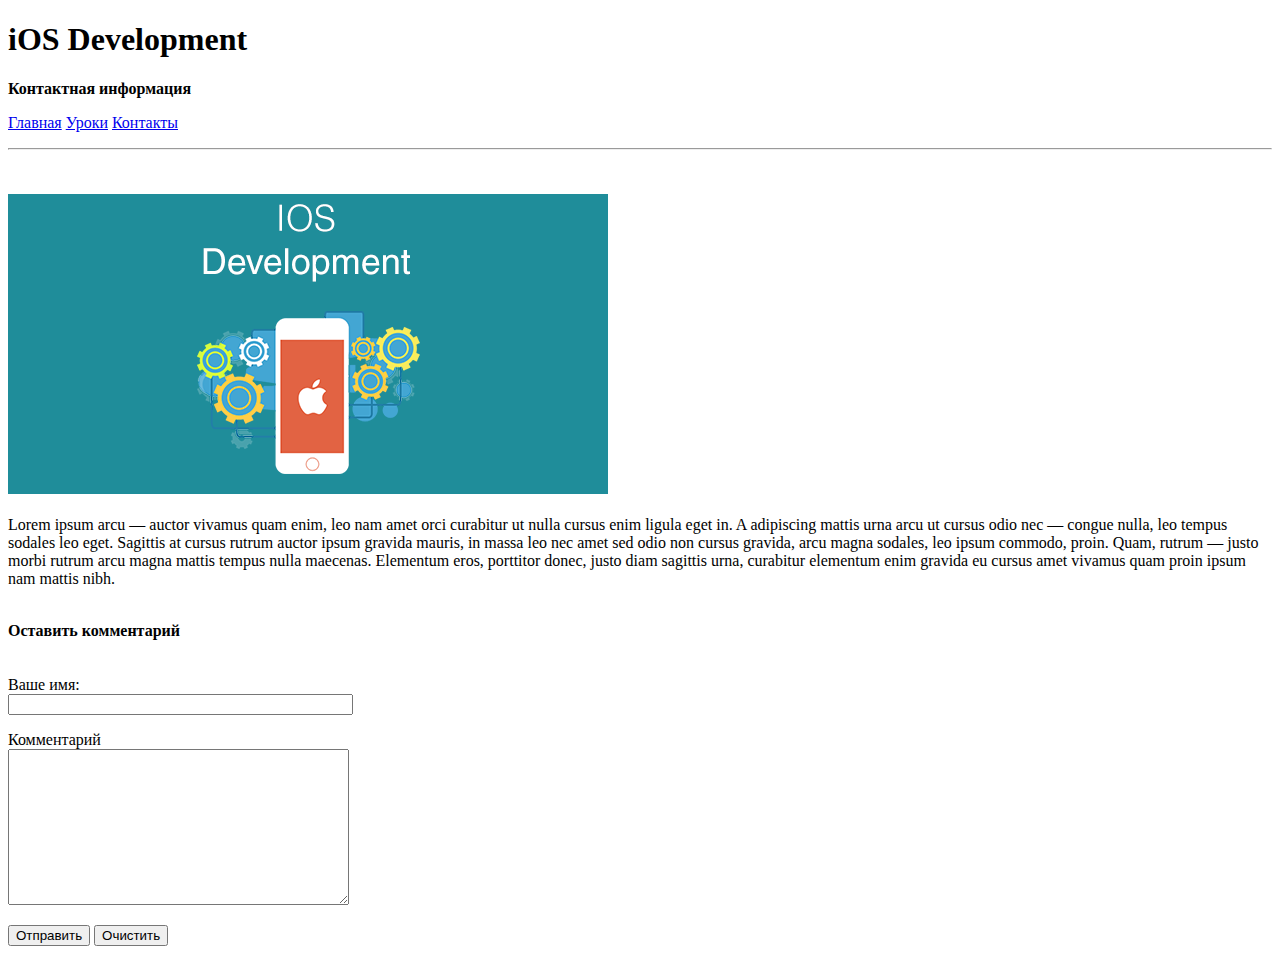
==== contacts.html @ ef1f036e "- created base pages and base navigation using HTML 4;" ====
<!DOCTYPE HTML PUBLIC "-//W3C//DTD HTML 4.01//EN"
  "http://www.w3.org/TR/html4/strict.dtd">
<html>
 <head>
  <meta http-equiv="Content-Type" content="text/html; charset=utf-8">
  <title>iOS Development</title>
 </head>
 <body>

  <h1>iOS Development</h1>
  <p><b>Контактная информация</b></p>

<span>
  <p>
    <a href="main.html">Главная</a>
    <a href="lessons.html">Уроки</a>
    <a href="contacts.html">Контакты</a>
  </p>
</span>
<hr><br><br> 
<img src = "images/ios-dev1.png">
<br> 

<div>
 <br>
  Lorem ipsum arcu — auctor vivamus quam enim, leo nam amet orci curabitur ut nulla cursus enim ligula eget in. A adipiscing mattis urna arcu ut cursus odio nec — congue nulla, leo tempus sodales leo eget. Sagittis at cursus rutrum auctor ipsum gravida mauris, in massa leo nec amet sed odio non cursus gravida, arcu magna sodales, leo ipsum commodo, proin. Quam, rutrum — justo morbi rutrum arcu magna mattis tempus nulla maecenas. Elementum eros, porttitor donec, justo diam sagittis urna, curabitur elementum enim gravida eu cursus amet vivamus quam proin ipsum nam mattis nibh.
<br><br>
</div>
     
     
<form name="test" method="post" action="input1.php">
  <p><b>Оставить комментарий</b><br><br><br>Ваше имя:<br>
   <input type="text" size="40">
  </p>

  <p>Комментарий<Br>
   <textarea name="comment" cols="40" rows="10"></textarea></p>
    <p>
      <input type="submit" value="Отправить">
      <input type="reset" value="Очистить">
    </p>
 </form>
     
 </body>
</html>
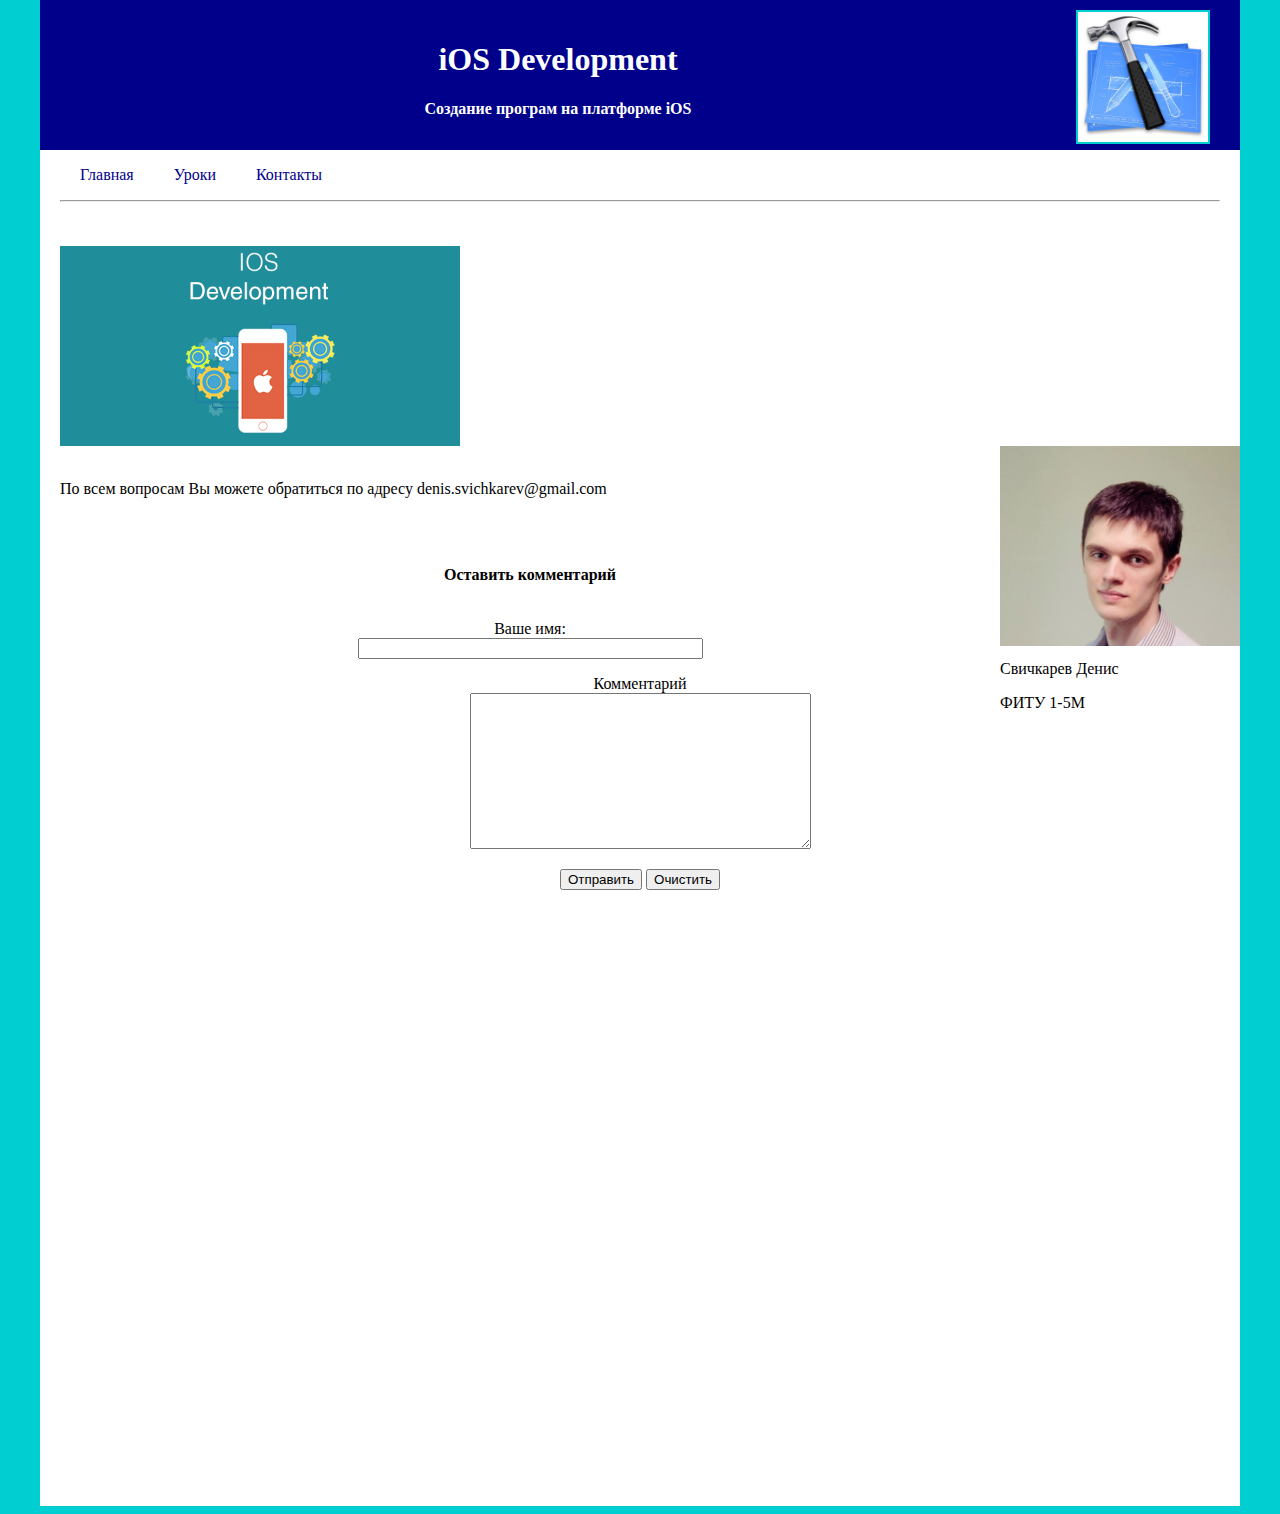
==== commit fc28ec72: "- added css styles to lessons, contact pages;" ====
--- a/contacts.html
+++ b/contacts.html
@@ -4,31 +4,34 @@
  <head>
   <meta http-equiv="Content-Type" content="text/html; charset=utf-8">
   <title>iOS Development</title>
+  <link rel="stylesheet" type="text/css" href="styles.css">
  </head>
  <body>
+     <div id="background">
+        <div id="right_menu"></div>  
+         <div id="header">
+             <h1>iOS Development</h1>     
+             <p><b>Создание програм на платформе iOS</b></p>
+         </div>
+     
+        <div id="menu">
+        <span><p><a href="main.html">Главная</a><a href="lessons.html">Уроки</a><a href="contacts.html">Контакты</a></p</span><hr>
+        </div>
+        <br><br>
 
-  <h1>iOS Development</h1>
-  <p><b>Контактная информация</b></p>
+<div id = contactImage></div>
+<div id = profile>
+<br><br><br><br><br><br><br><br><br><br><br><p>Свичкарев Денис</p><p>ФИТУ 1-5М</p></div>
 
-<span>
-  <p>
-    <a href="main.html">Главная</a>
-    <a href="lessons.html">Уроки</a>
-    <a href="contacts.html">Контакты</a>
-  </p>
-</span>
-<hr><br><br> 
-<img src = "images/ios-dev1.png">
-<br> 
-
-<div>
+            
+<div id = info>
  <br>
-  Lorem ipsum arcu — auctor vivamus quam enim, leo nam amet orci curabitur ut nulla cursus enim ligula eget in. A adipiscing mattis urna arcu ut cursus odio nec — congue nulla, leo tempus sodales leo eget. Sagittis at cursus rutrum auctor ipsum gravida mauris, in massa leo nec amet sed odio non cursus gravida, arcu magna sodales, leo ipsum commodo, proin. Quam, rutrum — justo morbi rutrum arcu magna mattis tempus nulla maecenas. Elementum eros, porttitor donec, justo diam sagittis urna, curabitur elementum enim gravida eu cursus amet vivamus quam proin ipsum nam mattis nibh.
+    <p>По всем вопросам Вы можете обратиться по адресу denis.svichkarev@gmail.com</p>
 <br><br>
 </div>
      
-     
-<form name="test" method="post" action="input1.php">
+<div id="contactForm">
+     <form name="test" method="post" action="input1.php">
   <p><b>Оставить комментарий</b><br><br><br>Ваше имя:<br>
    <input type="text" size="40">
   </p>
@@ -39,7 +42,8 @@
       <input type="submit" value="Отправить">
       <input type="reset" value="Очистить">
     </p>
- </form>
-     
+ </form>       
+</div>
+    </div> 
  </body>
 </html>
--- a/styles.css
+++ b/styles.css
@@ -0,0 +1,125 @@
+body {
+    background-color: darkturquoise;
+    margin-left: 40px;
+    margin-right: 40px;
+    margin-top: 0px;
+    height: 100%;
+}
+
+
+#background {
+    background-color: white; 
+    padding-bottom: 50%;
+}
+
+#header {
+ width:inherit;
+ height:130px;
+ padding-top: 20px;
+ text-align: center;
+ background-color: darkblue 
+}
+
+#header h1 {
+   color: white;  
+}
+
+#header p {
+  color: white;  
+}
+
+#right_menu {
+    float: right;
+    width: 130px;
+    height: 130px;
+    margin-right: 30px;
+    margin-top: 10px;
+    vertical-align: middle;
+    overflow: hidden;
+    background-image: url(images/ios-developer-300x300.jpg);
+    background-repeat:no-repeat;
+    background-size:cover;
+    border-bottom-width: 20px;
+    border-bottom-color: red;
+    border: 2px solid darkturquoise;
+}
+
+#menu {
+    margin-left: 20px;
+    margin-right: 20px;
+    list-style-type: none;
+}
+
+#menu a {
+    color: darkblue;
+    text-decoration: none;
+    padding: 20px;
+}
+
+#main {
+    margin-left: 20px;
+    margin-right: 20px;
+}
+
+#footer {
+    height: inherit;
+    margin-bottom: 20px;
+}
+
+#content {
+    margin-top: 80px;
+    margin-left: 20px;
+}
+
+#lesson1 {
+    float: right;
+    margin-left: 320px;
+    margin-top: -200px;
+    margin-right: 20px;
+}
+
+#chooseLesson {
+    margin-left: 20px;
+}
+
+#interview {
+    float: right;
+    background-color: floralwhite;
+    color: black;
+    border: 1px;
+    margin-top: -100px;
+    margin-right: 20px;
+    padding: 5px
+}
+
+#info {
+    margin-left: 20px;
+    margin-right: 20px;
+    width: 70%;
+}
+
+#contactImage {
+    background-image: url(images/ios-dev1.png);
+    background-repeat:no-repeat;
+    background-size: contain;
+    width:70%;
+    height: 200px;
+    margin-left: 20px;
+}
+
+#profile {
+    background-image: url(images/me.jpg);
+    background-repeat:no-repeat;
+    background-size: cover;
+    width: 20%;
+    height: 200px;
+    display:inline-block;
+    float: right;
+    top: -100px;
+}
+
+#contactForm {
+    margin-left: 20px;
+    margin-right: 20px;
+    text-align: center;
+}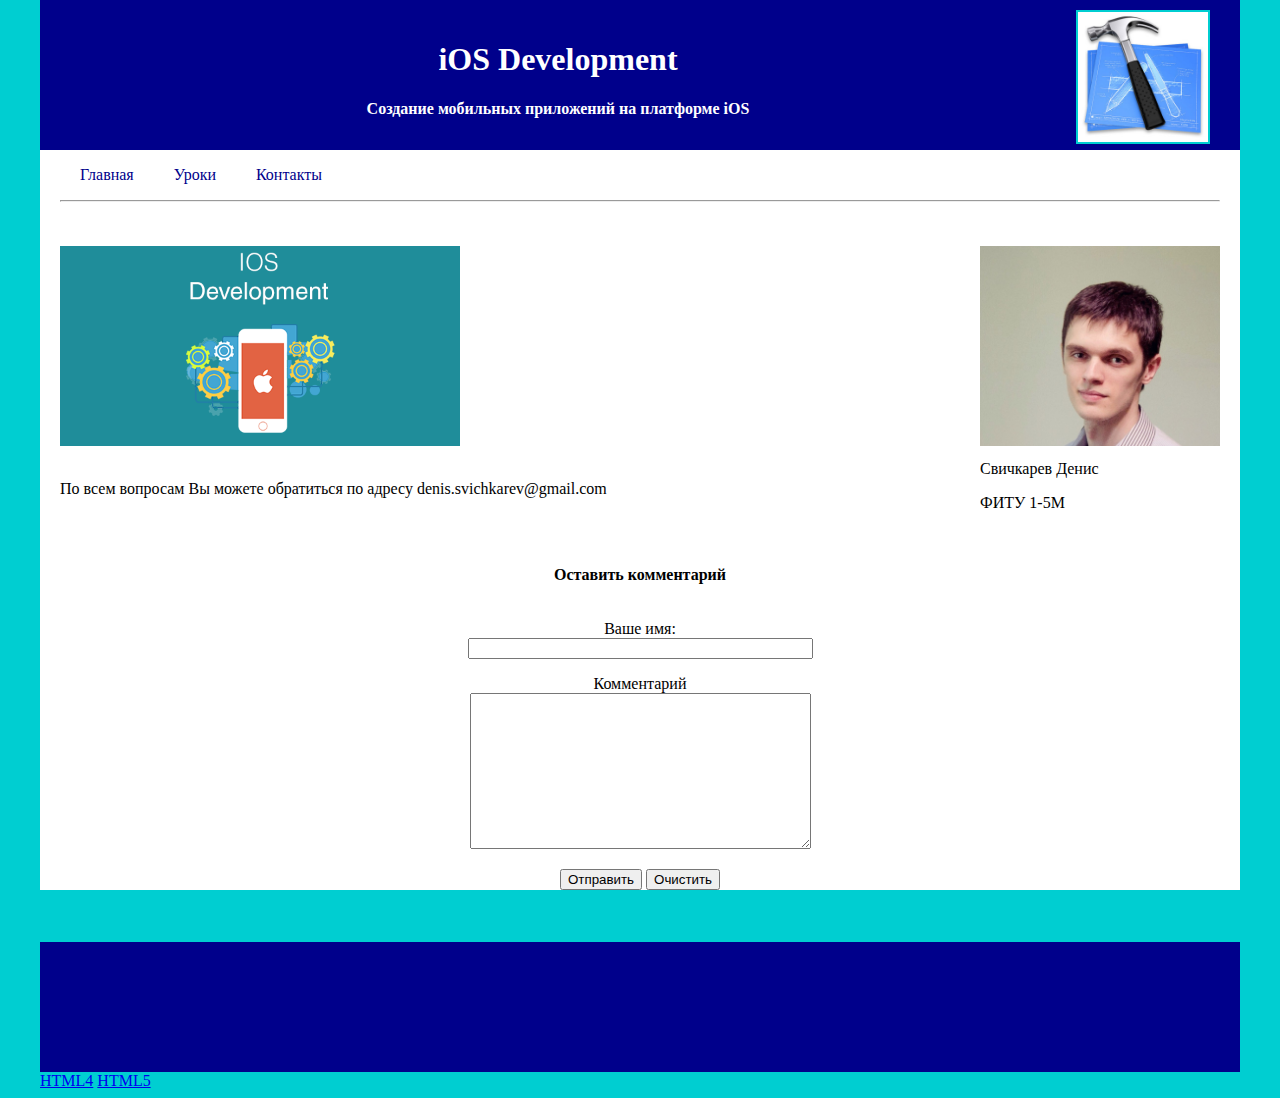
==== commit dc82e071: "- created html main page using HTML 5;" ====
--- a/contacts.html
+++ b/contacts.html
@@ -11,7 +11,7 @@
         <div id="right_menu"></div>  
          <div id="header">
              <h1>iOS Development</h1>     
-             <p><b>Создание програм на платформе iOS</b></p>
+             <p><b>Создание мобильных приложений на платформе iOS</b></p>
          </div>
      
         <div id="menu">
@@ -45,5 +45,15 @@
  </form>       
 </div>
     </div> 
+         
+  <br><br>
+    <div id="footer"></div>
+   </div>  
+      </div>
+         <a href="main.html">HTML4</a>
+         <a href="html5_main.html">HTML5</a>
+     </div>
+ </body>
+         
  </body>
 </html>
--- a/styles.css
+++ b/styles.css
@@ -6,10 +6,9 @@
     height: 100%;
 }
 
-
 #background {
     background-color: white; 
-    padding-bottom: 50%;
+    height: inherit;
 }
 
 #header {
@@ -18,6 +17,14 @@
  padding-top: 20px;
  text-align: center;
  background-color: darkblue 
+}
+
+#main_image {
+    background-image: url(images/dev-course.jpg);
+    background-repeat:no-repeat;
+    background-size: contain;
+    width: 100%;
+    height: 400px;
 }
 
 #header h1 {
@@ -59,11 +66,6 @@
 #main {
     margin-left: 20px;
     margin-right: 20px;
-}
-
-#footer {
-    height: inherit;
-    margin-bottom: 20px;
 }
 
 #content {
@@ -115,11 +117,17 @@
     height: 200px;
     display:inline-block;
     float: right;
-    top: -100px;
+    margin-right: 20px;
+    margin-top: -200px;
 }
 
 #contactForm {
     margin-left: 20px;
     margin-right: 20px;
     text-align: center;
+}
+
+#footer {
+  height: 130px;
+  background-color: darkblue;
 }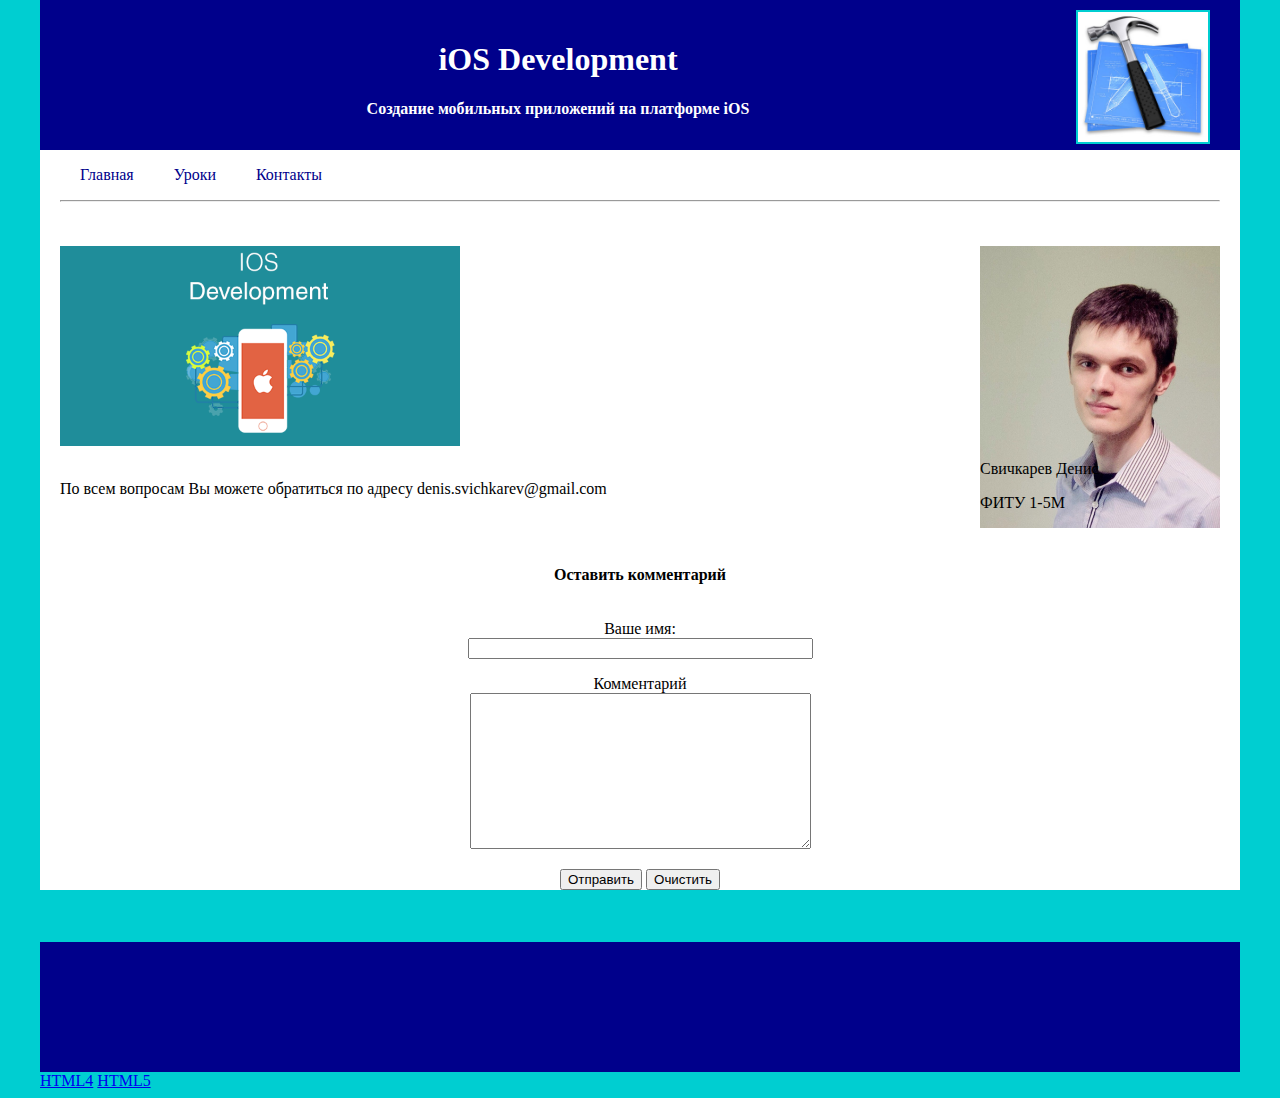
==== commit 997e9782: "- created vhost;" ====
--- a/contacts.html
+++ b/contacts.html
@@ -51,7 +51,7 @@
    </div>  
       </div>
          <a href="main.html">HTML4</a>
-         <a href="html5_main.html">HTML5</a>
+         <a href="index.html">HTML5</a>
      </div>
  </body>
          
--- a/styles.css
+++ b/styles.css
@@ -114,7 +114,7 @@
     background-repeat:no-repeat;
     background-size: cover;
     width: 20%;
-    height: 200px;
+    height: 30%;
     display:inline-block;
     float: right;
     margin-right: 20px;
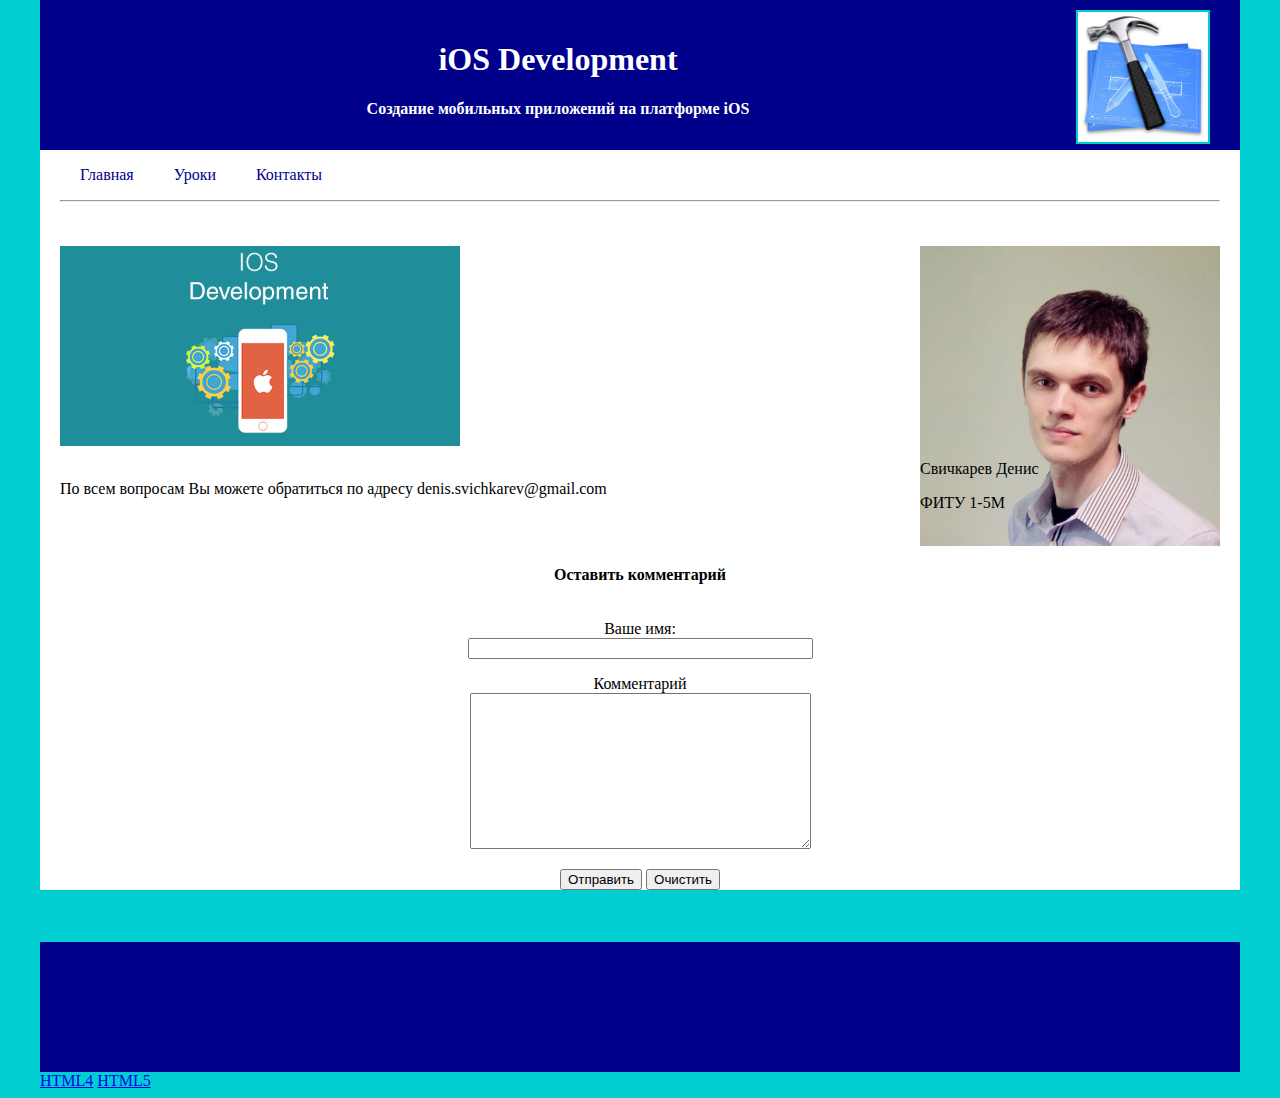
==== commit 193197a0: "- changed start page to html4 index;" ====
--- a/contacts.html
+++ b/contacts.html
@@ -15,7 +15,7 @@
          </div>
      
         <div id="menu">
-        <span><p><a href="main.html">Главная</a><a href="lessons.html">Уроки</a><a href="contacts.html">Контакты</a></p</span><hr>
+        <span><p><a href="index.html">Главная</a><a href="lessons.html">Уроки</a><a href="contacts.html">Контакты</a></p</span><hr>
         </div>
         <br><br>
 
@@ -48,11 +48,11 @@
          
   <br><br>
     <div id="footer"></div>
-   </div>  
       </div>
-         <a href="main.html">HTML4</a>
-         <a href="index.html">HTML5</a>
+         <a href="index.html">HTML4</a>
+         <a href="html5_index.html">HTML5</a>
      </div>
+     </div>  
  </body>
          
  </body>
--- a/styles.css
+++ b/styles.css
@@ -113,8 +113,8 @@
     background-image: url(images/me.jpg);
     background-repeat:no-repeat;
     background-size: cover;
-    width: 20%;
-    height: 30%;
+    width: 300px;
+    height: 300px;
     display:inline-block;
     float: right;
     margin-right: 20px;
@@ -130,4 +130,12 @@
 #footer {
   height: 130px;
   background-color: darkblue;
+}
+
+#registration {
+    background-color: floralwhite;
+    margin-right: 20px;
+    text-align: center;
+    float: right;
+    width: 200px;
 }